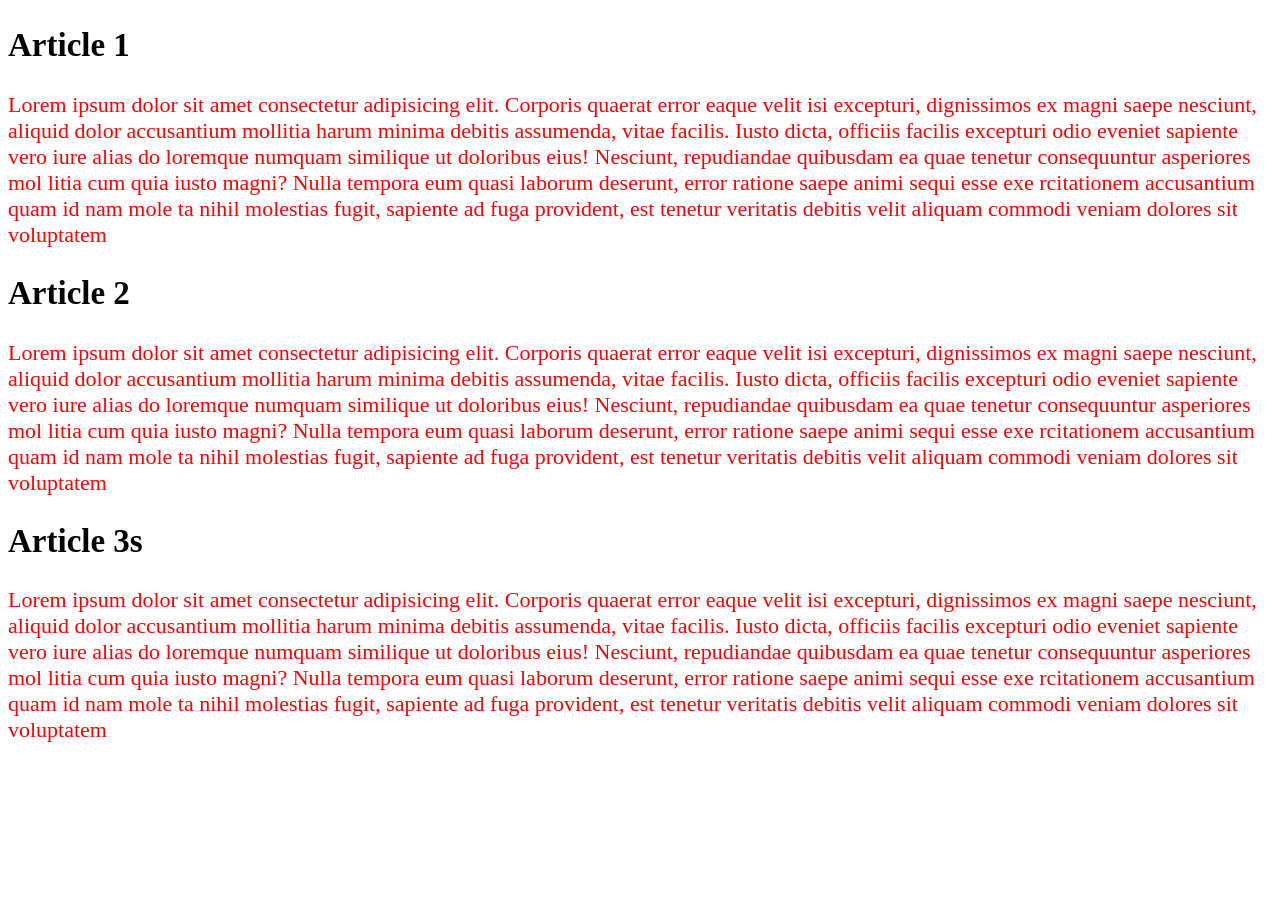
==== day1/index.html @ 669f71e1 "nothing yet" ====
<!DOCTYPE html>
<html lang="en">
<head>
    <meta charset="UTF-8">
    <meta name="viewport" content="width=device-width, initial-scale=1.0">
    <title>day1</title>
    <link rel="stylesheet" href="style.css">
</head>
<body>
    <header>
        <article>
            <h2>Article 1</h2>
            <p>Lorem ipsum dolor sit amet 
                consectetur adipisicing elit. 
                Corporis quaerat error eaque velit 
                isi excepturi, dignissimos ex magni
                saepe nesciunt, aliquid dolor accusantium mollitia harum minima debitis assumenda, vitae facilis.
            Iusto dicta, officiis facilis excepturi 
            odio eveniet sapiente vero iure alias do
            loremque numquam similique ut doloribus 
            eius! Nesciunt, repudiandae quibusdam ea
             quae tenetur consequuntur asperiores mol
             litia cum quia iusto magni?
            Nulla tempora eum quasi laborum deserunt,
             error ratione saepe animi sequi esse exe
             rcitationem accusantium quam id nam mole
            ta nihil molestias fugit, sapiente ad fuga
             provident, est tenetur veritatis debitis
              velit aliquam commodi veniam dolores sit
               voluptatem </p>
        </article>

        <article>
            <h2>Article 2</h2>
            <p>Lorem ipsum dolor sit amet 
                consectetur adipisicing elit. 
                Corporis quaerat error eaque velit 
                isi excepturi, dignissimos ex magni
                saepe nesciunt, aliquid dolor accusantium mollitia harum minima debitis assumenda, vitae facilis.
            Iusto dicta, officiis facilis excepturi 
            odio eveniet sapiente vero iure alias do
            loremque numquam similique ut doloribus 
            eius! Nesciunt, repudiandae quibusdam ea
             quae tenetur consequuntur asperiores mol
             litia cum quia iusto magni?
            Nulla tempora eum quasi laborum deserunt,
             error ratione saepe animi sequi esse exe
             rcitationem accusantium quam id nam mole
            ta nihil molestias fugit, sapiente ad fuga
             provident, est tenetur veritatis debitis
              velit aliquam commodi veniam dolores sit
               voluptatem </p>
        </article>

        <article>
            <h2>Article 3s</h2>
            <p>Lorem ipsum dolor sit amet 
                consectetur adipisicing elit. 
                Corporis quaerat error eaque velit 
                isi excepturi, dignissimos ex magni
                saepe nesciunt, aliquid dolor accusantium mollitia harum minima debitis assumenda, vitae facilis.
            Iusto dicta, officiis facilis excepturi 
            odio eveniet sapiente vero iure alias do
            loremque numquam similique ut doloribus 
            eius! Nesciunt, repudiandae quibusdam ea
             quae tenetur consequuntur asperiores mol
             litia cum quia iusto magni?
            Nulla tempora eum quasi laborum deserunt,
             error ratione saepe animi sequi esse exe
             rcitationem accusantium quam id nam mole
            ta nihil molestias fugit, sapiente ad fuga
             provident, est tenetur veritatis debitis
              velit aliquam commodi veniam dolores sit
               voluptatem </p>
        </article>
    </header>
    <main></main>
    <footer></footer>
</body>
</html>
---- day1/style.css ----
body{
    font-size: 22px;
}

p{
    color: red;
}
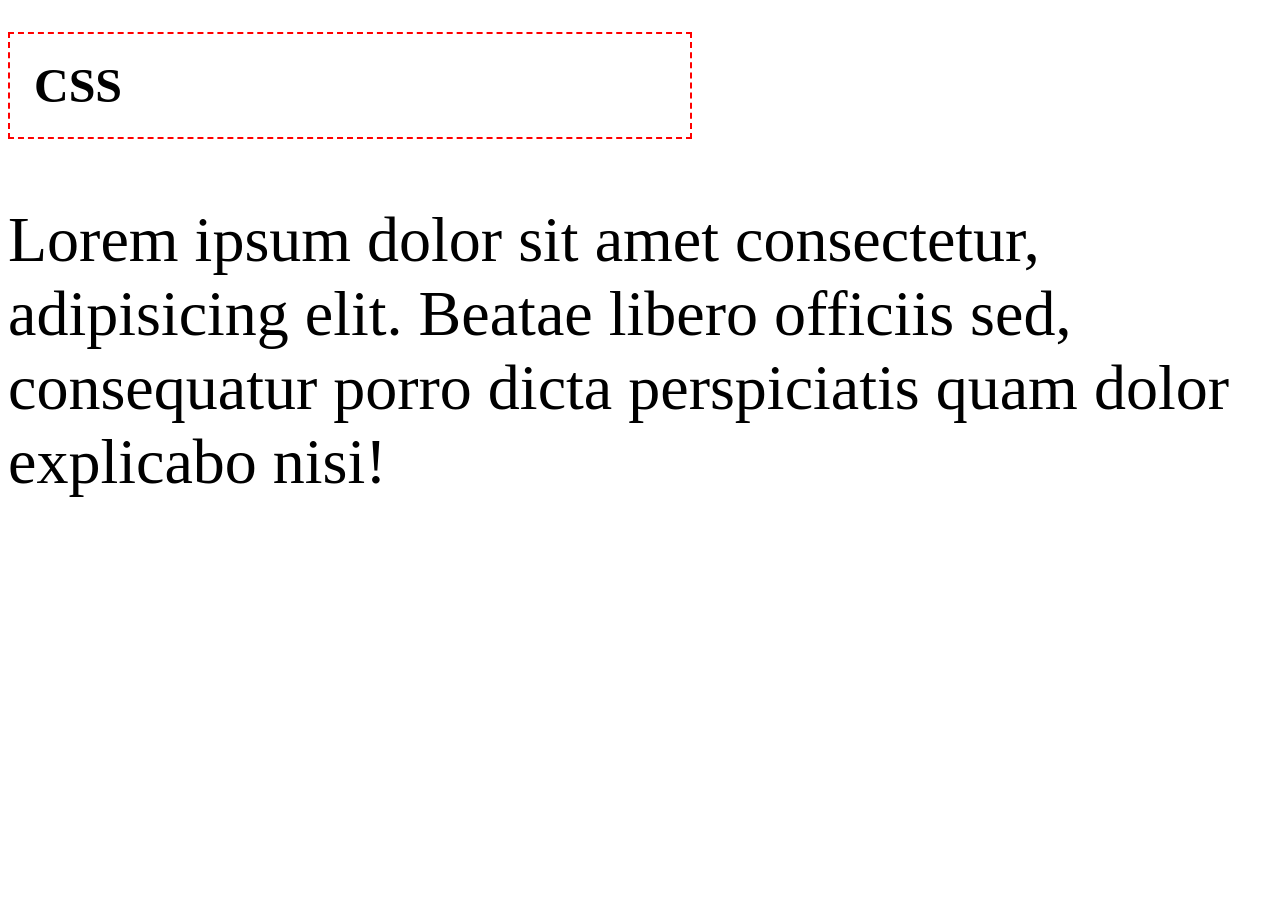
==== commit 6f4a19ec: "day1 complete" ====
--- a/day1/index.html
+++ b/day1/index.html
@@ -1,80 +1,22 @@
-<!DOCTYPE html>
+<!doctype html>
 <html lang="en">
-<head>
-    <meta charset="UTF-8">
-    <meta name="viewport" content="width=device-width, initial-scale=1.0">
+  <head>
+    <meta charset="UTF-8" />
+    <meta name="viewport" content="width=device-width, initial-scale=1.0" />
     <title>day1</title>
-    <link rel="stylesheet" href="style.css">
-</head>
-<body>
+    <link rel="stylesheet" href="style.css" />
+  </head>
+  <body>
     <header>
-        <article>
-            <h2>Article 1</h2>
-            <p>Lorem ipsum dolor sit amet 
-                consectetur adipisicing elit. 
-                Corporis quaerat error eaque velit 
-                isi excepturi, dignissimos ex magni
-                saepe nesciunt, aliquid dolor accusantium mollitia harum minima debitis assumenda, vitae facilis.
-            Iusto dicta, officiis facilis excepturi 
-            odio eveniet sapiente vero iure alias do
-            loremque numquam similique ut doloribus 
-            eius! Nesciunt, repudiandae quibusdam ea
-             quae tenetur consequuntur asperiores mol
-             litia cum quia iusto magni?
-            Nulla tempora eum quasi laborum deserunt,
-             error ratione saepe animi sequi esse exe
-             rcitationem accusantium quam id nam mole
-            ta nihil molestias fugit, sapiente ad fuga
-             provident, est tenetur veritatis debitis
-              velit aliquam commodi veniam dolores sit
-               voluptatem </p>
-        </article>
-
-        <article>
-            <h2>Article 2</h2>
-            <p>Lorem ipsum dolor sit amet 
-                consectetur adipisicing elit. 
-                Corporis quaerat error eaque velit 
-                isi excepturi, dignissimos ex magni
-                saepe nesciunt, aliquid dolor accusantium mollitia harum minima debitis assumenda, vitae facilis.
-            Iusto dicta, officiis facilis excepturi 
-            odio eveniet sapiente vero iure alias do
-            loremque numquam similique ut doloribus 
-            eius! Nesciunt, repudiandae quibusdam ea
-             quae tenetur consequuntur asperiores mol
-             litia cum quia iusto magni?
-            Nulla tempora eum quasi laborum deserunt,
-             error ratione saepe animi sequi esse exe
-             rcitationem accusantium quam id nam mole
-            ta nihil molestias fugit, sapiente ad fuga
-             provident, est tenetur veritatis debitis
-              velit aliquam commodi veniam dolores sit
-               voluptatem </p>
-        </article>
-
-        <article>
-            <h2>Article 3s</h2>
-            <p>Lorem ipsum dolor sit amet 
-                consectetur adipisicing elit. 
-                Corporis quaerat error eaque velit 
-                isi excepturi, dignissimos ex magni
-                saepe nesciunt, aliquid dolor accusantium mollitia harum minima debitis assumenda, vitae facilis.
-            Iusto dicta, officiis facilis excepturi 
-            odio eveniet sapiente vero iure alias do
-            loremque numquam similique ut doloribus 
-            eius! Nesciunt, repudiandae quibusdam ea
-             quae tenetur consequuntur asperiores mol
-             litia cum quia iusto magni?
-            Nulla tempora eum quasi laborum deserunt,
-             error ratione saepe animi sequi esse exe
-             rcitationem accusantium quam id nam mole
-            ta nihil molestias fugit, sapiente ad fuga
-             provident, est tenetur veritatis debitis
-              velit aliquam commodi veniam dolores sit
-               voluptatem </p>
-        </article>
+      <h1>CSS</h1>
     </header>
-    <main></main>
+    <main>
+      <p>
+        Lorem ipsum dolor sit amet consectetur, adipisicing elit. Beatae libero
+        officiis sed, consequatur porro dicta perspiciatis quam dolor explicabo
+        nisi!
+      </p>
+    </main>
     <footer></footer>
-</body>
-</html>+  </body>
+</html>
--- a/day1/style.css
+++ b/day1/style.css
@@ -1,7 +1,24 @@
-body{
-    font-size: 22px;
+html{
+    font-size: 16px;
+}
+
+header{
+    width: 50%;
+}
+
+h1{
+    border: 2px dashed red;
+    width: 100%;
+    font-size: 3rem;  
+    padding: 0.5em; 
+
+}
+
+main{
+    font-size: 2em;
 }
 
 p{
-    color: red;
+    font-size: 2em;
+    width: 40ch;
 }
